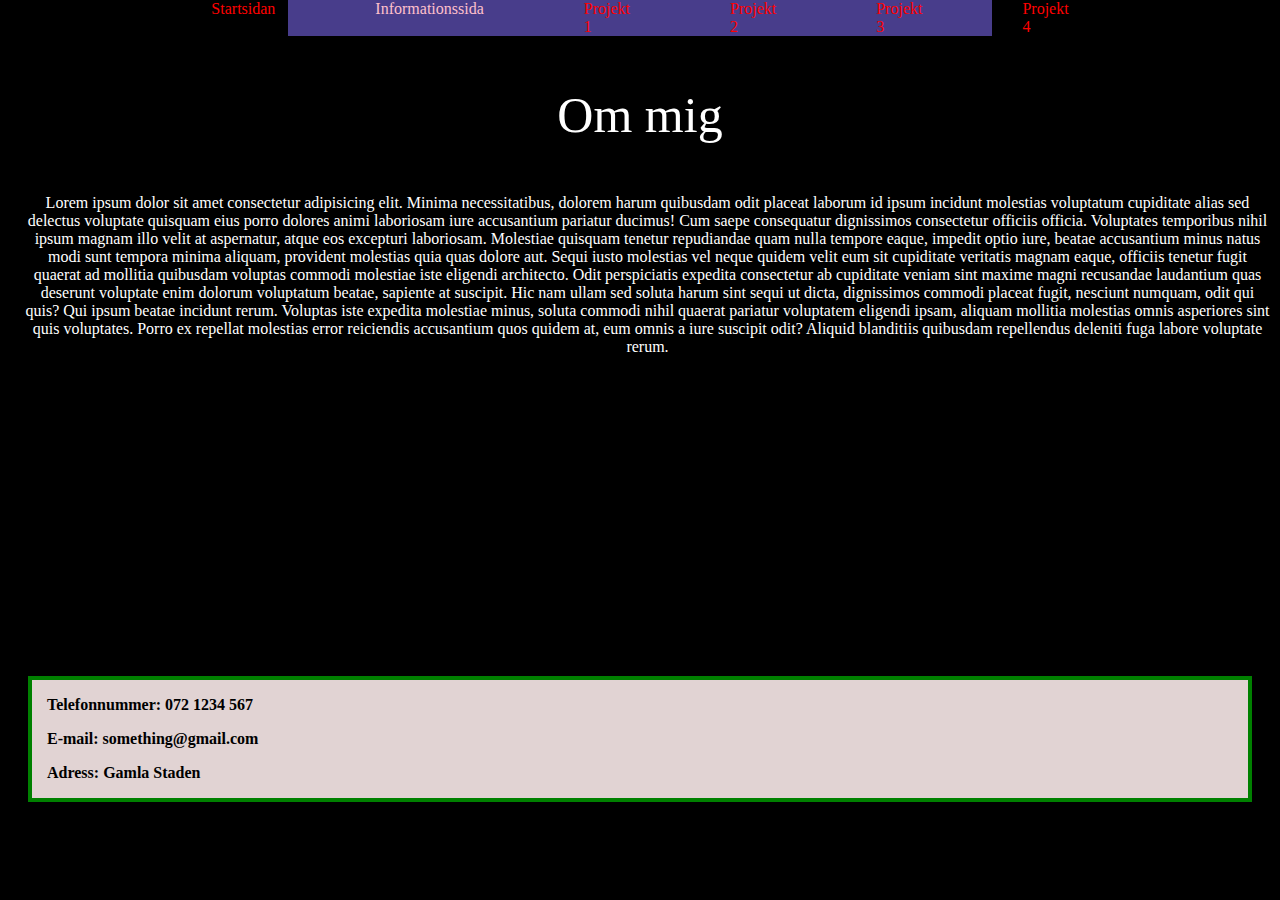
==== html/informationssida.html @ 719b2e71 "Uploaded all files" ====
<!DOCTYPE html>
<html lang="en">

<head>
    <meta charset="UTF-8">
    <meta http-equiv="X-UA-Compatible" content="IE=edge">
    <meta name="viewport" content="width=device-width, initial-scale=1.0">
    <link rel="stylesheet" href="../css/style.css">
    <title>Informationssida</title>
</head>

<body class="bg-informationssida">

    <nav class="projekt-1-navbar">

        <a href="../index.html">Startsidan</a>
        <a aria-current="page" href="informationssida.html">Informationssida</a>
        <a href="projekt1.html">Projekt 1</a>
        <a href="projekt2.html">Projekt 2</a>
        <a href="projekt3.html">Projekt 3</a>
        <a href="projekt4.html">Projekt 4</a>

    </nav>


    <header>
        <div>
            <p class="glow">Om mig</p>
        </div>
    </header>

    <div class="p-values">
        <p>Lorem ipsum dolor sit amet consectetur adipisicing elit. Minima necessitatibus, dolorem harum
            quibusdam odit placeat laborum id ipsum incidunt molestias voluptatum cupiditate alias sed delectus
            voluptate quisquam eius porro dolores animi laboriosam iure accusantium pariatur ducimus! Cum saepe
            consequatur dignissimos consectetur officiis officia. Voluptates temporibus nihil ipsum magnam illo velit at
            aspernatur, atque eos excepturi laboriosam. Molestiae quisquam tenetur repudiandae quam nulla tempore eaque,
            impedit optio iure, beatae accusantium minus natus modi sunt tempora minima aliquam, provident molestias
            quia quas dolore aut. Sequi iusto molestias vel neque quidem velit eum sit cupiditate veritatis magnam
            eaque, officiis tenetur fugit quaerat ad mollitia quibusdam voluptas commodi molestiae iste eligendi
            architecto. Odit perspiciatis expedita consectetur ab cupiditate veniam sint maxime magni recusandae
            laudantium quas deserunt voluptate enim dolorum voluptatum beatae, sapiente at suscipit. Hic nam ullam sed
            soluta harum sint sequi ut dicta, dignissimos commodi placeat fugit, nesciunt numquam, odit qui quis? Qui
            ipsum beatae incidunt rerum. Voluptas iste expedita molestiae minus, soluta commodi nihil quaerat pariatur
            voluptatem eligendi ipsam, aliquam mollitia molestias omnis asperiores sint quis voluptates. Porro ex
            repellat molestias error reiciendis accusantium quos quidem at, eum omnis a iure suscipit odit? Aliquid
            blanditiis quibusdam repellendus deleniti fuga labore voluptate rerum.</p>
    </div>

    <footer class="footer-informationssida">
        
            <p>Telefonnummer: 072 1234 567</p>
            <p>E-mail: something@gmail.com</p>
            <p>Adress: Gamla Staden</p>
        
    </footer>

</body>

</html>
---- css/style.css ----
body {
    margin-top: 0;
}

.bg-startsidan {
    background-color: rgb(75, 197, 245);
}

.bildgalleri-flex {
    display: flex;
    box-sizing: border-box;
    flex-flow: row wrap;
    width: 90%;
    justify-content: center;
    margin: auto;
}

.wind-image {
    background-image: url("../images/wind.jpg");
    background-size: 99.5%;
    background-repeat: no-repeat;
    background-position: 50% 94%;
}

.projekt-startsidan {
    flex-basis: 45%;
}

.projekt-startsidan h2 {
    color: rgb(240, 252, 15);
    text-align: center;
    font-family: 'Courier New', Courier, monospace;
}

.projekt-startsidan img {
    width: 100%;
    transition: 1.8s;
}

.projekt-startsidan img:hover {
    transform: rotateY(360deg);
}

.projekt-startsidan a {
    text-decoration: none;
}

/* början för alla allmänna style för alla projekt */

.bg-projekt {
    background-color: lightseagreen;
}

.projekt-h1 {
    text-align: center;
    font-family: 'Trebuchet MS', 'Lucida Sans Unicode', 'Lucida Grande', 'Lucida Sans', Arial, sans-serif;
    color: rgb(6, 240, 6);
}

.projekt-storBild-flex {
    display: flex;
    justify-content: center;
    margin: 0 400px 0 400px;

}

.projekt-storBild-flex img {
    width: 100%
}

.projekt-mindreBilder-flex {
    margin-top: 60px;
    display: flex;
    justify-content: center;
    gap: 20px;
}

.projekt-mindreBilder {
    flex-basis: 32%;
}

.projekt-mindreBilder img {
    width: 100%;
}

/* slutet av alla allmänna style för alla projekt */

/* början av navbar style för alla projekt */
.projekt-1-navbar {
    display: flex;
    flex-flow: row nowrap;
    background-color: darkslateblue;
    margin: 0 280px 0 280px;
    justify-content: center;
    gap: 100px;
    position: sticky;
    top: 0;
    z-index: 1;
}

.projekt-1-navbar a {
    color: red;
    font-size: bold;
    text-decoration: none;
    transition: .2s;
}

.projekt-1-navbar a:hover {
    color: pink;
}

.projekt-1-navbar a[aria-current="page"] {
    /* current page */
    color: pink;
    font-size: bold;
    text-decoration: none;
}

/* slutet av navbar style för alla projekt */

/* början av style för informationssida */

.bg-informationssida{
    background-color: black;
}

.glow{
    font-size: 50px;
    color: white;
    text-align: center;
    animation: glow 1s ease-in-out infinite alternate;
}

@keyframes glow{
    from{
        text-shadow: 0 0 10px #fff, 0 0 20px #fff, 0 0 30px #e60073, 0 0 40px #e60073, 0 0 50px 
        #e60073, 0 0 60px #e60073, 0 0 70px #e60073;
    }

    to{
        text-shadow: 0 0 20px #fff, 0 0 30px #ff4da6, 0 0 40px #ff4da6, 0 0 50px #ff4da6, 0 0 60px 
        #ff4da6, 0 0 70px #ff4da6, 0 0 80px #ff4da6;
    }
}

.p-values{
    color: white;
    margin-left: 15px;
    margin-bottom: 20rem;
}

/* slutet av style för informationssida */


footer{
    /* stil som gäller för alla footers */
    margin: auto 20px auto 20px;
    padding-left: 15px;
    border: 4px solid green;
    background-color: rgb(225, 211, 211);
    font-weight: bold;
}

div p{
    text-align: center;
}
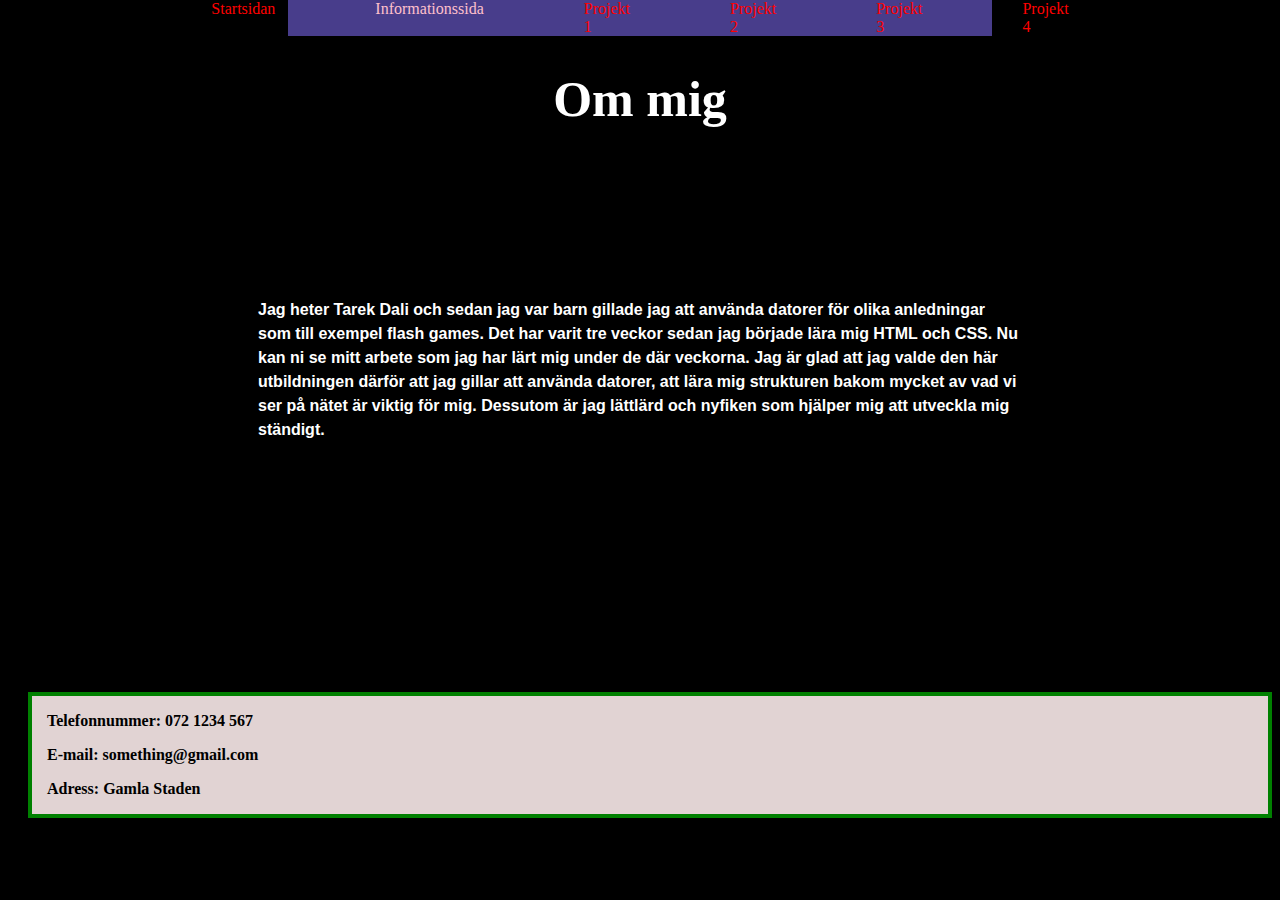
==== commit 57448001: "Cleaned up and changed a bit" ====
--- a/html/informationssida.html
+++ b/html/informationssida.html
@@ -5,6 +5,7 @@
     <meta charset="UTF-8">
     <meta http-equiv="X-UA-Compatible" content="IE=edge">
     <meta name="viewport" content="width=device-width, initial-scale=1.0">
+    <link rel="icon" type="image/x-icon" href="../images/favicon.ico.png">
     <link rel="stylesheet" href="../css/style.css">
     <title>Informationssida</title>
 </head>
@@ -25,34 +26,20 @@
 
     <header>
         <div>
-            <p class="glow">Om mig</p>
+            <h1 class="glow">Om mig</h1>
         </div>
     </header>
 
-    <div class="p-values">
-        <p>Lorem ipsum dolor sit amet consectetur adipisicing elit. Minima necessitatibus, dolorem harum
-            quibusdam odit placeat laborum id ipsum incidunt molestias voluptatum cupiditate alias sed delectus
-            voluptate quisquam eius porro dolores animi laboriosam iure accusantium pariatur ducimus! Cum saepe
-            consequatur dignissimos consectetur officiis officia. Voluptates temporibus nihil ipsum magnam illo velit at
-            aspernatur, atque eos excepturi laboriosam. Molestiae quisquam tenetur repudiandae quam nulla tempore eaque,
-            impedit optio iure, beatae accusantium minus natus modi sunt tempora minima aliquam, provident molestias
-            quia quas dolore aut. Sequi iusto molestias vel neque quidem velit eum sit cupiditate veritatis magnam
-            eaque, officiis tenetur fugit quaerat ad mollitia quibusdam voluptas commodi molestiae iste eligendi
-            architecto. Odit perspiciatis expedita consectetur ab cupiditate veniam sint maxime magni recusandae
-            laudantium quas deserunt voluptate enim dolorum voluptatum beatae, sapiente at suscipit. Hic nam ullam sed
-            soluta harum sint sequi ut dicta, dignissimos commodi placeat fugit, nesciunt numquam, odit qui quis? Qui
-            ipsum beatae incidunt rerum. Voluptas iste expedita molestiae minus, soluta commodi nihil quaerat pariatur
-            voluptatem eligendi ipsam, aliquam mollitia molestias omnis asperiores sint quis voluptates. Porro ex
-            repellat molestias error reiciendis accusantium quos quidem at, eum omnis a iure suscipit odit? Aliquid
-            blanditiis quibusdam repellendus deleniti fuga labore voluptate rerum.</p>
+    <div id="p-informationssida">
+        <p>Jag heter Tarek Dali och sedan jag var barn gillade jag att använda datorer för olika anledningar som till exempel flash games. Det har varit tre veckor sedan jag började lära mig HTML och CSS. Nu kan ni se mitt arbete som jag har lärt mig under de där veckorna. Jag är glad att jag valde den här utbildningen därför att jag gillar att använda datorer, att lära mig strukturen bakom mycket av vad vi ser på nätet är viktig för mig. Dessutom är jag lättlärd och nyfiken som hjälper mig att utveckla mig ständigt.</p>
     </div>
 
     <footer class="footer-informationssida">
-        
-            <p>Telefonnummer: 072 1234 567</p>
-            <p>E-mail: something@gmail.com</p>
-            <p>Adress: Gamla Staden</p>
-        
+
+        <p>Telefonnummer: 072 1234 567</p>
+        <p>E-mail: something@gmail.com</p>
+        <p>Adress: Gamla Staden</p>
+
     </footer>
 
 </body>
--- a/css/style.css
+++ b/css/style.css
@@ -1,6 +1,19 @@
 body {
     margin-top: 0;
+    margin-bottom: 0;
 }
+
+div p {
+    margin: 3rem 15rem 3rem 15rem;
+    padding: 10px;
+    font-family: 'Trebuchet MS', 'Lucida Sans Unicode', 'Lucida Grande', 'Lucida Sans', Arial, sans-serif;
+    color: rgb(240, 232, 9);
+    font-weight: bold;
+    background-color: rgb(25, 0, 255);
+    line-height: 1.5rem;
+}
+
+/* början av startsidan */
 
 .bg-startsidan {
     background-color: rgb(75, 197, 245);
@@ -45,7 +58,9 @@
     text-decoration: none;
 }
 
-/* början för alla allmänna style för alla projekt */
+/* slutet av startsidan */
+
+/* början av projekt */
 
 .bg-projekt {
     background-color: lightseagreen;
@@ -83,9 +98,9 @@
     width: 100%;
 }
 
-/* slutet av alla allmänna style för alla projekt */
+/* slutet av projekt */
 
-/* början av navbar style för alla projekt */
+/* början av navbar projekt */
 .projekt-1-navbar {
     display: flex;
     flex-flow: row nowrap;
@@ -100,7 +115,6 @@
 
 .projekt-1-navbar a {
     color: red;
-    font-size: bold;
     text-decoration: none;
     transition: .2s;
 }
@@ -112,55 +126,48 @@
 .projekt-1-navbar a[aria-current="page"] {
     /* current page */
     color: pink;
-    font-size: bold;
-    text-decoration: none;
 }
 
-/* slutet av navbar style för alla projekt */
+/* slutet av navbar projekt */
 
-/* början av style för informationssida */
+/* början av informationssida */
 
-.bg-informationssida{
+.bg-informationssida {
     background-color: black;
 }
 
-.glow{
+.glow {
     font-size: 50px;
     color: white;
     text-align: center;
     animation: glow 1s ease-in-out infinite alternate;
 }
 
-@keyframes glow{
-    from{
-        text-shadow: 0 0 10px #fff, 0 0 20px #fff, 0 0 30px #e60073, 0 0 40px #e60073, 0 0 50px 
-        #e60073, 0 0 60px #e60073, 0 0 70px #e60073;
+@keyframes glow {
+    from {
+        text-shadow: 0 0 10px #fff, 0 0 20px #fff, 0 0 30px #e60073, 0 0 40px #e60073, 0 0 50px #e60073, 0 0 60px #e60073, 0 0 70px #e60073;
     }
 
-    to{
-        text-shadow: 0 0 20px #fff, 0 0 30px #ff4da6, 0 0 40px #ff4da6, 0 0 50px #ff4da6, 0 0 60px 
-        #ff4da6, 0 0 70px #ff4da6, 0 0 80px #ff4da6;
+    to {
+        text-shadow: 0 0 20px #fff, 0 0 30px #ff4da6, 0 0 40px #ff4da6, 0 0 50px #ff4da6, 0 0 60px #ff4da6, 0 0 70px #ff4da6, 0 0 80px #ff4da6;
     }
 }
 
-.p-values{
+#p-informationssida>p {
     color: white;
-    margin-left: 15px;
-    margin-bottom: 20rem;
+    margin-top: 10rem;
+    margin-bottom: 15rem;
+    background: none;
 }
 
-/* slutet av style för informationssida */
+/* slutet av informationssida */
 
 
-footer{
+footer {
     /* stil som gäller för alla footers */
-    margin: auto 20px auto 20px;
+    margin: auto auto auto 20px;
     padding-left: 15px;
     border: 4px solid green;
     background-color: rgb(225, 211, 211);
     font-weight: bold;
-}
-
-div p{
-    text-align: center;
 }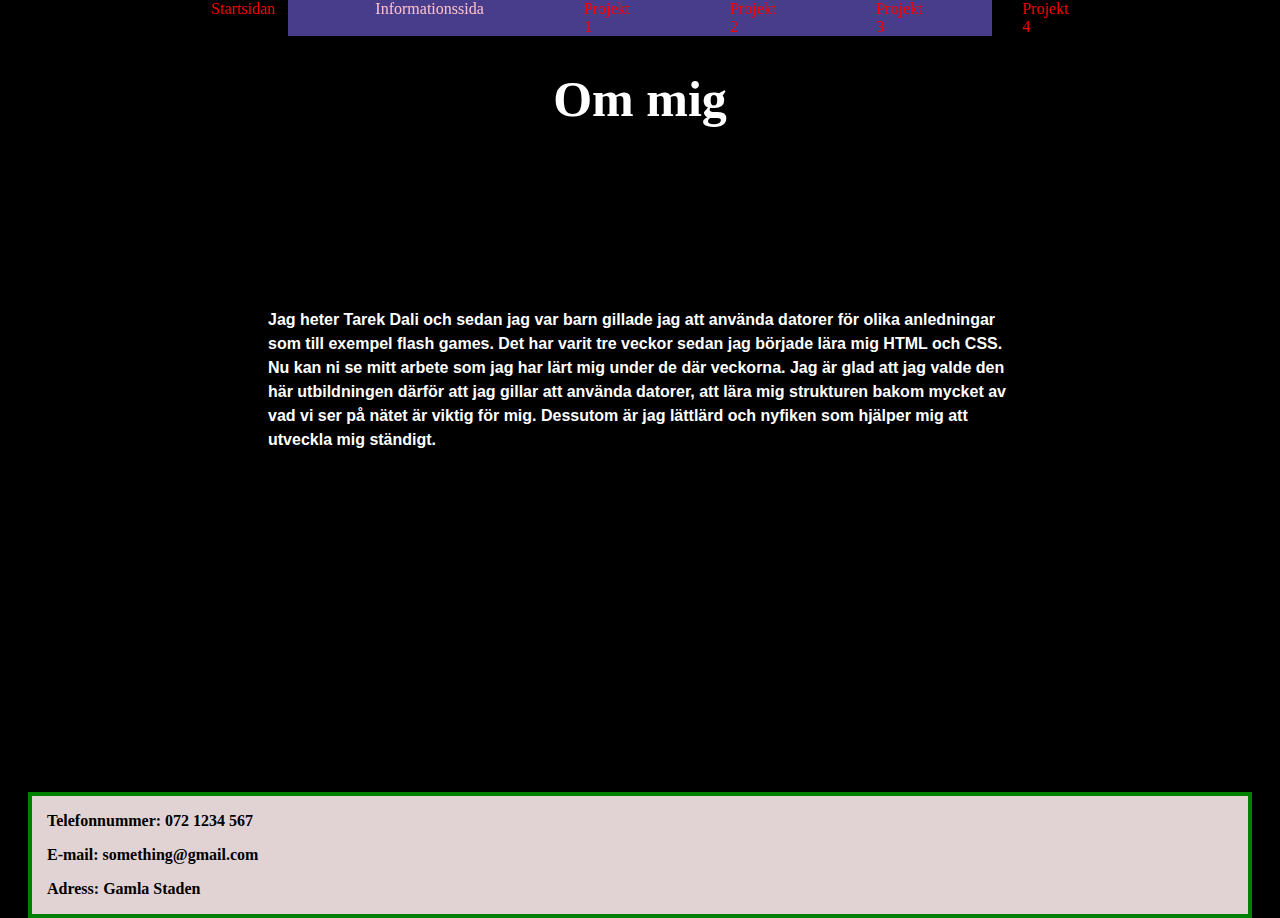
==== commit 539cef33: "Fixed tab title typo" ====
--- a/html/informationssida.html
+++ b/html/informationssida.html
@@ -31,7 +31,11 @@
     </header>
 
     <div id="p-informationssida">
-        <p>Jag heter Tarek Dali och sedan jag var barn gillade jag att använda datorer för olika anledningar som till exempel flash games. Det har varit tre veckor sedan jag började lära mig HTML och CSS. Nu kan ni se mitt arbete som jag har lärt mig under de där veckorna. Jag är glad att jag valde den här utbildningen därför att jag gillar att använda datorer, att lära mig strukturen bakom mycket av vad vi ser på nätet är viktig för mig. Dessutom är jag lättlärd och nyfiken som hjälper mig att utveckla mig ständigt.</p>
+        <p>Jag heter Tarek Dali och sedan jag var barn gillade jag att använda datorer för olika anledningar som till
+            exempel flash games. Det har varit tre veckor sedan jag började lära mig HTML och CSS. Nu kan ni se mitt
+            arbete som jag har lärt mig under de där veckorna. Jag är glad att jag valde den här utbildningen därför att
+            jag gillar att använda datorer, att lära mig strukturen bakom mycket av vad vi ser på nätet är viktig för
+            mig. Dessutom är jag lättlärd och nyfiken som hjälper mig att utveckla mig ständigt.</p>
     </div>
 
     <footer class="footer-informationssida">
--- a/css/style.css
+++ b/css/style.css
@@ -5,7 +5,7 @@
 
 div p {
     margin: 3rem 15rem 3rem 15rem;
-    padding: 10px;
+    padding: 20px;
     font-family: 'Trebuchet MS', 'Lucida Sans Unicode', 'Lucida Grande', 'Lucida Sans', Arial, sans-serif;
     color: rgb(240, 232, 9);
     font-weight: bold;
@@ -156,7 +156,7 @@
 #p-informationssida>p {
     color: white;
     margin-top: 10rem;
-    margin-bottom: 15rem;
+    margin-bottom: 20rem;
     background: none;
 }
 
@@ -165,7 +165,7 @@
 
 footer {
     /* stil som gäller för alla footers */
-    margin: auto auto auto 20px;
+    margin: auto 20px auto 20px;
     padding-left: 15px;
     border: 4px solid green;
     background-color: rgb(225, 211, 211);
